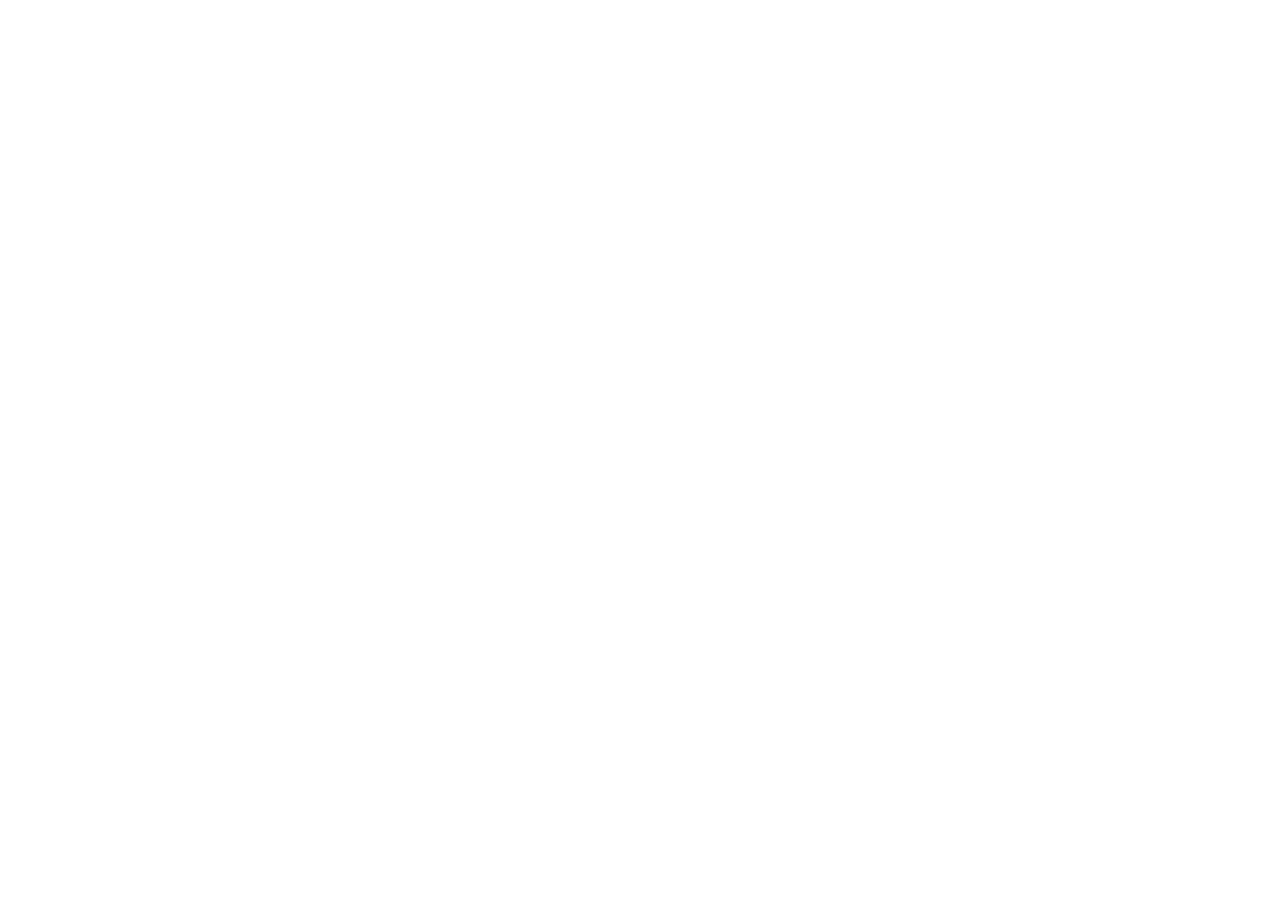
==== web_view/index.html @ c7ef1998 "Added web server as main gui" ====
<!DOCTYPE html>
<html lang="en">
<head>
    <meta charset="UTF-8">
    <meta name="viewport" content="width=device-width, initial-scale=1.0">
    <meta http-equiv="X-UA-Compatible" content="ie=edge">
    <title>Arabic Keyword Scraper</title>
</head>
<body>
    
</body>
</html>
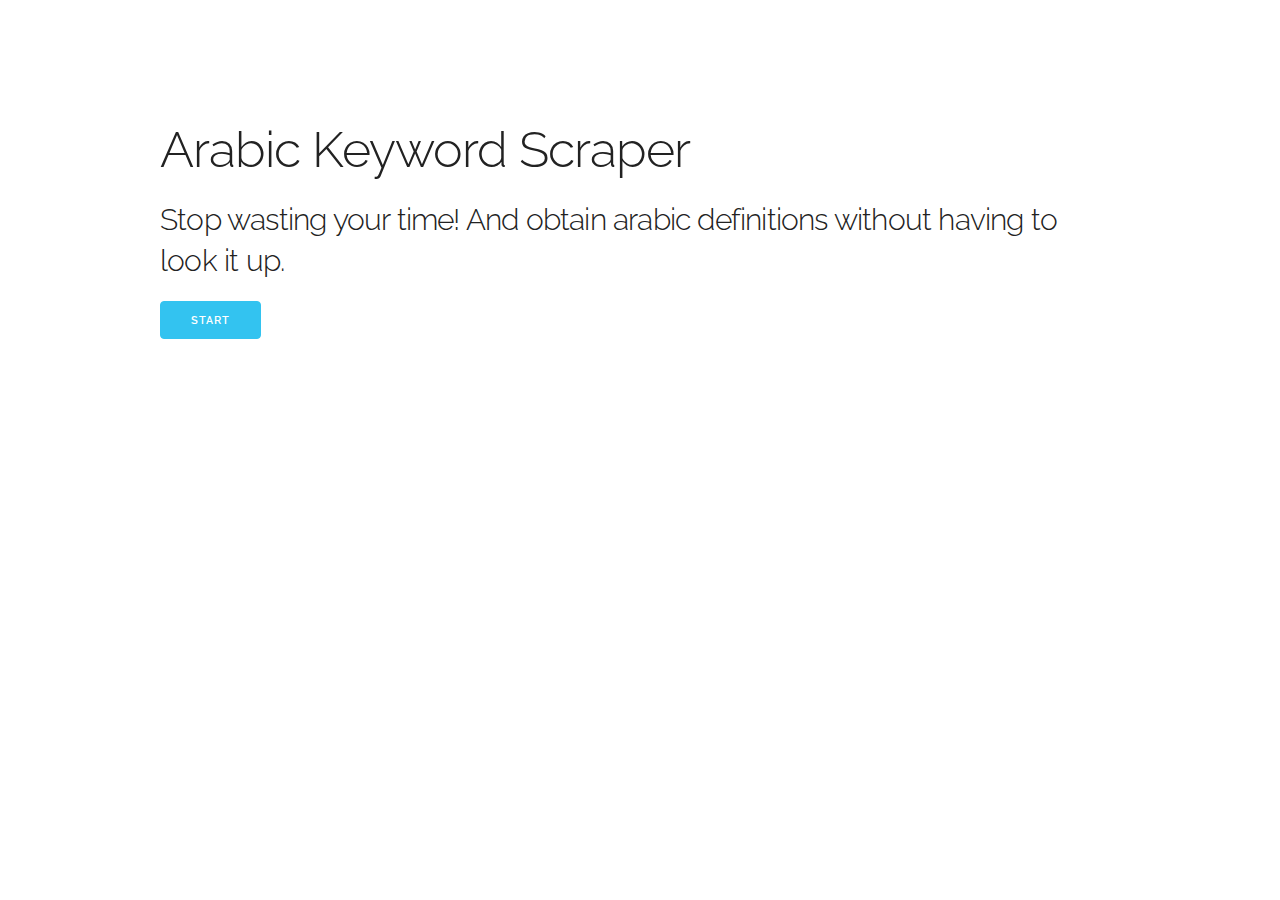
==== commit bbcef1d2: "Added word input" ====
--- a/web_view/index.html
+++ b/web_view/index.html
@@ -4,9 +4,20 @@
     <meta charset="UTF-8">
     <meta name="viewport" content="width=device-width, initial-scale=1.0">
     <meta http-equiv="X-UA-Compatible" content="ie=edge">
+    <link href="//fonts.googleapis.com/css?family=Raleway:400,300,600" rel="stylesheet" type="text/css">
+    <link rel="stylesheet" href="css/normalize.css">
+    <link rel="stylesheet" href="css/skeleton.css">
+    <link rel="stylesheet" href="css/main.css">
+    <script type="text/javascript" src="/eel.js"></script>
     <title>Arabic Keyword Scraper</title>
 </head>
 <body>
-    
+    <div class="container">
+        <div class="row">
+            <h1 class="title">Arabic Keyword Scraper</h1>
+            <h4 class="">Stop wasting your time! And obtain arabic definitions without having to look it up.</h4>
+            <a class="button button-primary" href="wordinput.html">Start</a>
+        </div>
+    </div>
 </body>
 </html>--- a/web_view/css/skeleton.css
+++ b/web_view/css/skeleton.css
@@ -0,0 +1,418 @@
+/*
+* Skeleton V2.0.4
+* Copyright 2014, Dave Gamache
+* www.getskeleton.com
+* Free to use under the MIT license.
+* http://www.opensource.org/licenses/mit-license.php
+* 12/29/2014
+*/
+
+
+/* Table of contents
+––––––––––––––––––––––––––––––––––––––––––––––––––
+- Grid
+- Base Styles
+- Typography
+- Links
+- Buttons
+- Forms
+- Lists
+- Code
+- Tables
+- Spacing
+- Utilities
+- Clearing
+- Media Queries
+*/
+
+
+/* Grid
+–––––––––––––––––––––––––––––––––––––––––––––––––– */
+.container {
+  position: relative;
+  width: 100%;
+  max-width: 960px;
+  margin: 0 auto;
+  padding: 0 20px;
+  box-sizing: border-box; }
+.column,
+.columns {
+  width: 100%;
+  float: left;
+  box-sizing: border-box; }
+
+/* For devices larger than 400px */
+@media (min-width: 400px) {
+  .container {
+    width: 85%;
+    padding: 0; }
+}
+
+/* For devices larger than 550px */
+@media (min-width: 550px) {
+  .container {
+    width: 80%; }
+  .column,
+  .columns {
+    margin-left: 4%; }
+  .column:first-child,
+  .columns:first-child {
+    margin-left: 0; }
+
+  .one.column,
+  .one.columns                    { width: 4.66666666667%; }
+  .two.columns                    { width: 13.3333333333%; }
+  .three.columns                  { width: 22%;            }
+  .four.columns                   { width: 30.6666666667%; }
+  .five.columns                   { width: 39.3333333333%; }
+  .six.columns                    { width: 48%;            }
+  .seven.columns                  { width: 56.6666666667%; }
+  .eight.columns                  { width: 65.3333333333%; }
+  .nine.columns                   { width: 74.0%;          }
+  .ten.columns                    { width: 82.6666666667%; }
+  .eleven.columns                 { width: 91.3333333333%; }
+  .twelve.columns                 { width: 100%; margin-left: 0; }
+
+  .one-third.column               { width: 30.6666666667%; }
+  .two-thirds.column              { width: 65.3333333333%; }
+
+  .one-half.column                { width: 48%; }
+
+  /* Offsets */
+  .offset-by-one.column,
+  .offset-by-one.columns          { margin-left: 8.66666666667%; }
+  .offset-by-two.column,
+  .offset-by-two.columns          { margin-left: 17.3333333333%; }
+  .offset-by-three.column,
+  .offset-by-three.columns        { margin-left: 26%;            }
+  .offset-by-four.column,
+  .offset-by-four.columns         { margin-left: 34.6666666667%; }
+  .offset-by-five.column,
+  .offset-by-five.columns         { margin-left: 43.3333333333%; }
+  .offset-by-six.column,
+  .offset-by-six.columns          { margin-left: 52%;            }
+  .offset-by-seven.column,
+  .offset-by-seven.columns        { margin-left: 60.6666666667%; }
+  .offset-by-eight.column,
+  .offset-by-eight.columns        { margin-left: 69.3333333333%; }
+  .offset-by-nine.column,
+  .offset-by-nine.columns         { margin-left: 78.0%;          }
+  .offset-by-ten.column,
+  .offset-by-ten.columns          { margin-left: 86.6666666667%; }
+  .offset-by-eleven.column,
+  .offset-by-eleven.columns       { margin-left: 95.3333333333%; }
+
+  .offset-by-one-third.column,
+  .offset-by-one-third.columns    { margin-left: 34.6666666667%; }
+  .offset-by-two-thirds.column,
+  .offset-by-two-thirds.columns   { margin-left: 69.3333333333%; }
+
+  .offset-by-one-half.column,
+  .offset-by-one-half.columns     { margin-left: 52%; }
+
+}
+
+
+/* Base Styles
+–––––––––––––––––––––––––––––––––––––––––––––––––– */
+/* NOTE
+html is set to 62.5% so that all the REM measurements throughout Skeleton
+are based on 10px sizing. So basically 1.5rem = 15px :) */
+html {
+  font-size: 62.5%; }
+body {
+  font-size: 1.5em; /* currently ems cause chrome bug misinterpreting rems on body element */
+  line-height: 1.6;
+  font-weight: 400;
+  font-family: "Raleway", "HelveticaNeue", "Helvetica Neue", Helvetica, Arial, sans-serif;
+  color: #222; }
+
+
+/* Typography
+–––––––––––––––––––––––––––––––––––––––––––––––––– */
+h1, h2, h3, h4, h5, h6 {
+  margin-top: 0;
+  margin-bottom: 2rem;
+  font-weight: 300; }
+h1 { font-size: 4.0rem; line-height: 1.2;  letter-spacing: -.1rem;}
+h2 { font-size: 3.6rem; line-height: 1.25; letter-spacing: -.1rem; }
+h3 { font-size: 3.0rem; line-height: 1.3;  letter-spacing: -.1rem; }
+h4 { font-size: 2.4rem; line-height: 1.35; letter-spacing: -.08rem; }
+h5 { font-size: 1.8rem; line-height: 1.5;  letter-spacing: -.05rem; }
+h6 { font-size: 1.5rem; line-height: 1.6;  letter-spacing: 0; }
+
+/* Larger than phablet */
+@media (min-width: 550px) {
+  h1 { font-size: 5.0rem; }
+  h2 { font-size: 4.2rem; }
+  h3 { font-size: 3.6rem; }
+  h4 { font-size: 3.0rem; }
+  h5 { font-size: 2.4rem; }
+  h6 { font-size: 1.5rem; }
+}
+
+p {
+  margin-top: 0; }
+
+
+/* Links
+–––––––––––––––––––––––––––––––––––––––––––––––––– */
+a {
+  color: #1EAEDB; }
+a:hover {
+  color: #0FA0CE; }
+
+
+/* Buttons
+–––––––––––––––––––––––––––––––––––––––––––––––––– */
+.button,
+button,
+input[type="submit"],
+input[type="reset"],
+input[type="button"] {
+  display: inline-block;
+  height: 38px;
+  padding: 0 30px;
+  color: #555;
+  text-align: center;
+  font-size: 11px;
+  font-weight: 600;
+  line-height: 38px;
+  letter-spacing: .1rem;
+  text-transform: uppercase;
+  text-decoration: none;
+  white-space: nowrap;
+  background-color: transparent;
+  border-radius: 4px;
+  border: 1px solid #bbb;
+  cursor: pointer;
+  box-sizing: border-box; }
+.button:hover,
+button:hover,
+input[type="submit"]:hover,
+input[type="reset"]:hover,
+input[type="button"]:hover,
+.button:focus,
+button:focus,
+input[type="submit"]:focus,
+input[type="reset"]:focus,
+input[type="button"]:focus {
+  color: #333;
+  border-color: #888;
+  outline: 0; }
+.button.button-primary,
+button.button-primary,
+input[type="submit"].button-primary,
+input[type="reset"].button-primary,
+input[type="button"].button-primary {
+  color: #FFF;
+  background-color: #33C3F0;
+  border-color: #33C3F0; }
+.button.button-primary:hover,
+button.button-primary:hover,
+input[type="submit"].button-primary:hover,
+input[type="reset"].button-primary:hover,
+input[type="button"].button-primary:hover,
+.button.button-primary:focus,
+button.button-primary:focus,
+input[type="submit"].button-primary:focus,
+input[type="reset"].button-primary:focus,
+input[type="button"].button-primary:focus {
+  color: #FFF;
+  background-color: #1EAEDB;
+  border-color: #1EAEDB; }
+
+
+/* Forms
+–––––––––––––––––––––––––––––––––––––––––––––––––– */
+input[type="email"],
+input[type="number"],
+input[type="search"],
+input[type="text"],
+input[type="tel"],
+input[type="url"],
+input[type="password"],
+textarea,
+select {
+  height: 38px;
+  padding: 6px 10px; /* The 6px vertically centers text on FF, ignored by Webkit */
+  background-color: #fff;
+  border: 1px solid #D1D1D1;
+  border-radius: 4px;
+  box-shadow: none;
+  box-sizing: border-box; }
+/* Removes awkward default styles on some inputs for iOS */
+input[type="email"],
+input[type="number"],
+input[type="search"],
+input[type="text"],
+input[type="tel"],
+input[type="url"],
+input[type="password"],
+textarea {
+  -webkit-appearance: none;
+     -moz-appearance: none;
+          appearance: none; }
+textarea {
+  min-height: 65px;
+  padding-top: 6px;
+  padding-bottom: 6px; }
+input[type="email"]:focus,
+input[type="number"]:focus,
+input[type="search"]:focus,
+input[type="text"]:focus,
+input[type="tel"]:focus,
+input[type="url"]:focus,
+input[type="password"]:focus,
+textarea:focus,
+select:focus {
+  border: 1px solid #33C3F0;
+  outline: 0; }
+label,
+legend {
+  display: block;
+  margin-bottom: .5rem;
+  font-weight: 600; }
+fieldset {
+  padding: 0;
+  border-width: 0; }
+input[type="checkbox"],
+input[type="radio"] {
+  display: inline; }
+label > .label-body {
+  display: inline-block;
+  margin-left: .5rem;
+  font-weight: normal; }
+
+
+/* Lists
+–––––––––––––––––––––––––––––––––––––––––––––––––– */
+ul {
+  list-style: circle inside; }
+ol {
+  list-style: decimal inside; }
+ol, ul {
+  padding-left: 0;
+  margin-top: 0; }
+ul ul,
+ul ol,
+ol ol,
+ol ul {
+  margin: 1.5rem 0 1.5rem 3rem;
+  font-size: 90%; }
+li {
+  margin-bottom: 1rem; }
+
+
+/* Code
+–––––––––––––––––––––––––––––––––––––––––––––––––– */
+code {
+  padding: .2rem .5rem;
+  margin: 0 .2rem;
+  font-size: 90%;
+  white-space: nowrap;
+  background: #F1F1F1;
+  border: 1px solid #E1E1E1;
+  border-radius: 4px; }
+pre > code {
+  display: block;
+  padding: 1rem 1.5rem;
+  white-space: pre; }
+
+
+/* Tables
+–––––––––––––––––––––––––––––––––––––––––––––––––– */
+th,
+td {
+  padding: 12px 15px;
+  text-align: left;
+  border-bottom: 1px solid #E1E1E1; }
+th:first-child,
+td:first-child {
+  padding-left: 0; }
+th:last-child,
+td:last-child {
+  padding-right: 0; }
+
+
+/* Spacing
+–––––––––––––––––––––––––––––––––––––––––––––––––– */
+button,
+.button {
+  margin-bottom: 1rem; }
+input,
+textarea,
+select,
+fieldset {
+  margin-bottom: 1.5rem; }
+pre,
+blockquote,
+dl,
+figure,
+table,
+p,
+ul,
+ol,
+form {
+  margin-bottom: 2.5rem; }
+
+
+/* Utilities
+–––––––––––––––––––––––––––––––––––––––––––––––––– */
+.u-full-width {
+  width: 100%;
+  box-sizing: border-box; }
+.u-max-full-width {
+  max-width: 100%;
+  box-sizing: border-box; }
+.u-pull-right {
+  float: right; }
+.u-pull-left {
+  float: left; }
+
+
+/* Misc
+–––––––––––––––––––––––––––––––––––––––––––––––––– */
+hr {
+  margin-top: 3rem;
+  margin-bottom: 3.5rem;
+  border-width: 0;
+  border-top: 1px solid #E1E1E1; }
+
+
+/* Clearing
+–––––––––––––––––––––––––––––––––––––––––––––––––– */
+
+/* Self Clearing Goodness */
+.container:after,
+.row:after,
+.u-cf {
+  content: "";
+  display: table;
+  clear: both; }
+
+
+/* Media Queries
+–––––––––––––––––––––––––––––––––––––––––––––––––– */
+/*
+Note: The best way to structure the use of media queries is to create the queries
+near the relevant code. For example, if you wanted to change the styles for buttons
+on small devices, paste the mobile query code up in the buttons section and style it
+there.
+*/
+
+
+/* Larger than mobile */
+@media (min-width: 400px) {}
+
+/* Larger than phablet (also point when grid becomes active) */
+@media (min-width: 550px) {}
+
+/* Larger than tablet */
+@media (min-width: 750px) {}
+
+/* Larger than desktop */
+@media (min-width: 1000px) {}
+
+/* Larger than Desktop HD */
+@media (min-width: 1200px) {}
--- a/web_view/css/main.css
+++ b/web_view/css/main.css
@@ -0,0 +1,54 @@
+.title {
+    margin-top: 4rem;
+}
+
+.meaning {
+    font-size: 19px;
+}
+
+textarea {
+    resize: vertical;
+    direction: rtl;
+}
+
+input[type="radio"] {
+    direction: rtl;
+    text-align: right !important;
+    float: right;
+    height: 19px;
+    width: 19px;
+    margin: 5px;
+}
+
+label {
+    direction: rtl;
+    text-align: right !important;
+}
+
+/* Larger than phablet */
+@media (min-width: 550px) {
+    .title {
+        margin-top: 6rem;
+    }
+}
+
+/* Larger than tablet */
+@media (min-width: 750px) {
+    .title {
+        margin-top: 8rem;
+    }
+}
+
+/* Larger than desktop */
+@media (min-width: 1000px) {
+    .title {
+        margin-top: 10rem;
+    }
+}
+
+/* Larger than Desktop HD */
+@media (min-width: 1200px) {
+    .title {
+        margin-top: 12rem;
+    }
+}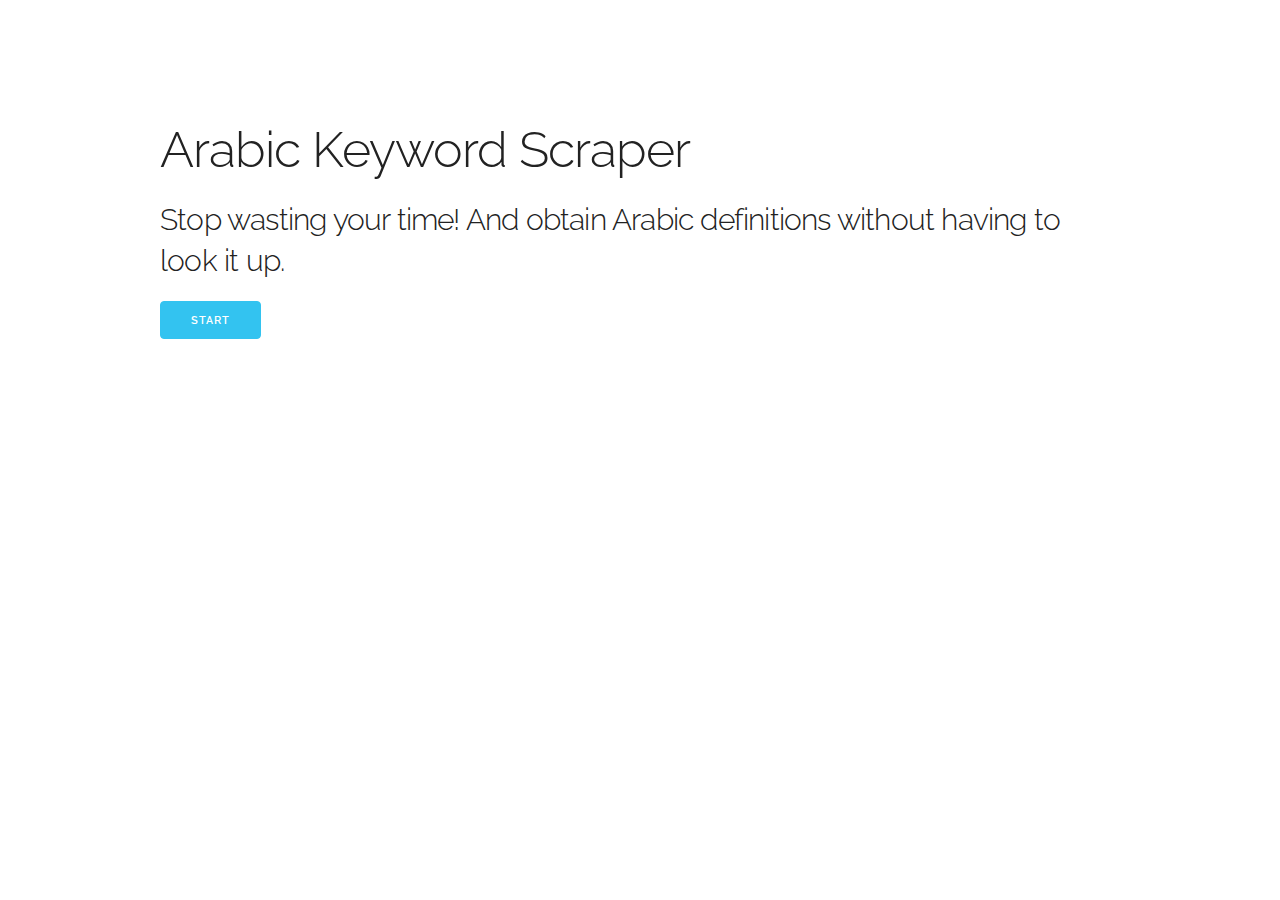
==== commit d1251d1d: "Added Word Selection" ====
--- a/web_view/index.html
+++ b/web_view/index.html
@@ -15,7 +15,7 @@
     <div class="container">
         <div class="row">
             <h1 class="title">Arabic Keyword Scraper</h1>
-            <h4 class="">Stop wasting your time! And obtain arabic definitions without having to look it up.</h4>
+            <h4 class="">Stop wasting your time! And obtain Arabic definitions without having to look it up.</h4>
             <a class="button button-primary" href="wordinput.html">Start</a>
         </div>
     </div>
--- a/web_view/css/main.css
+++ b/web_view/css/main.css
@@ -2,8 +2,37 @@
     margin-top: 4rem;
 }
 
+.meaning-btn {
+    margin-bottom: 13px;
+}
+
 .meaning {
     font-size: 19px;
+}
+
+.hidden {
+    display: none;
+}
+
+.right {
+    float: right;
+}
+
+.left {
+    float: left;
+}
+
+.loading {
+    display: block;
+    margin-left: auto;
+    margin-right: auto;
+    width: 64px;
+}
+
+.separator {
+    margin: 0;
+    border: none;
+    height: 64px;
 }
 
 textarea {
